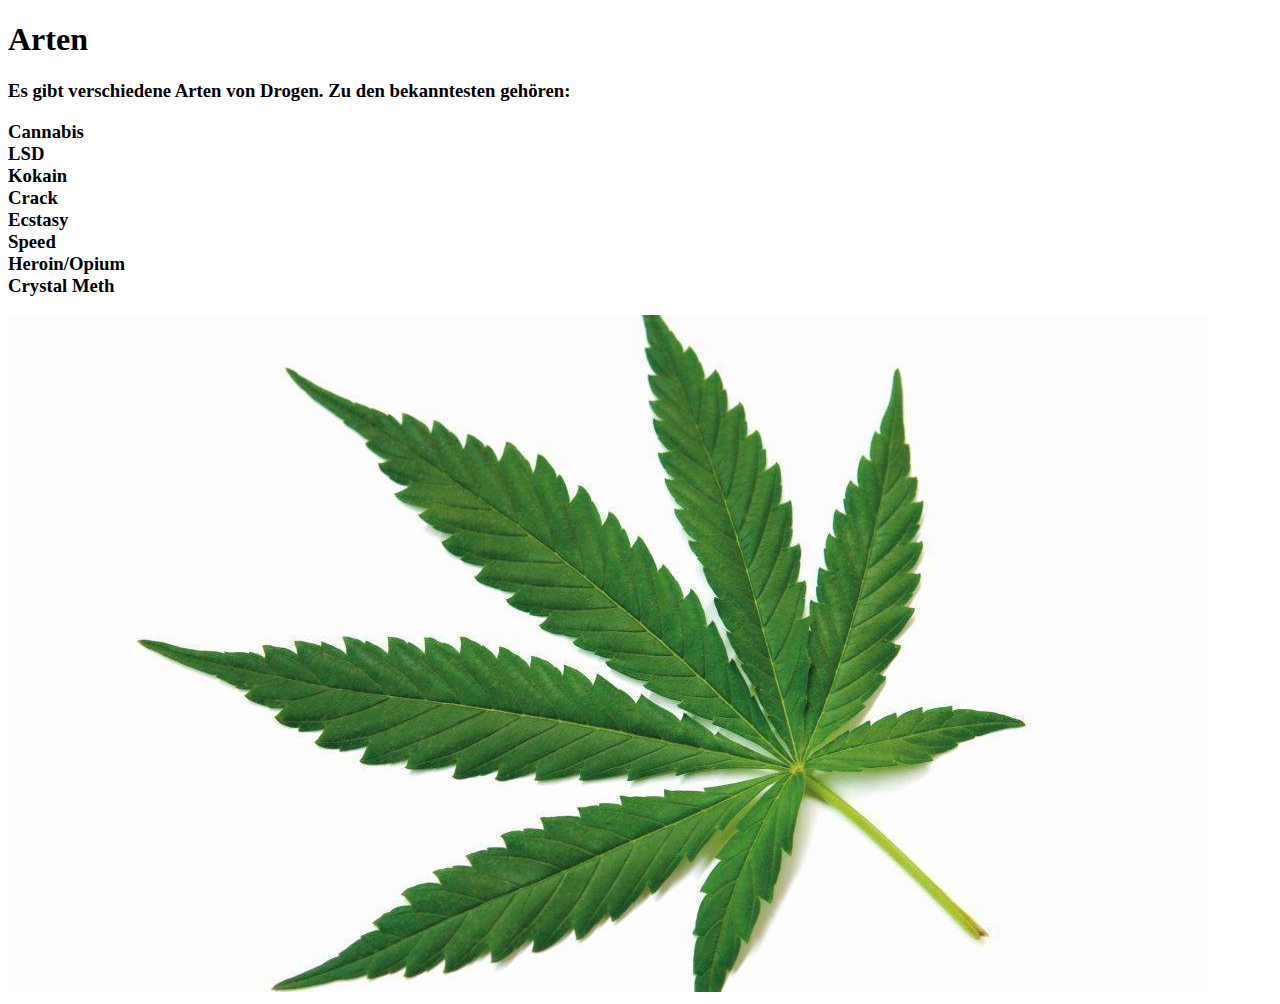
==== ArtenVonDrogen.html @ 0634b5c5 "art" ====
<!DOCTYPE html>
<html lang="en">
<head>
    <meta charset="UTF-8">
    <meta http-equiv="X-UA-Compatible" content="IE=edge">
    <meta name="viewport" content="width=device-width, initial-scale=1.0">
    <title>Document</title>
</head>
<body>
    <p><h1>Arten</h1></p>

    <h3><p>Es gibt verschiedene Arten von Drogen. Zu den bekanntesten gehören:</p>
        Cannabis<br>
        LSD<br>
        Kokain<br>
        Crack<br>
        Ecstasy<br>
        Speed<br>
        Heroin/Opium<br>
        Crystal Meth</h3>

        <img src = "ArtenVonDrogen_Images/Cannabis.jpg">

</body>
</html>
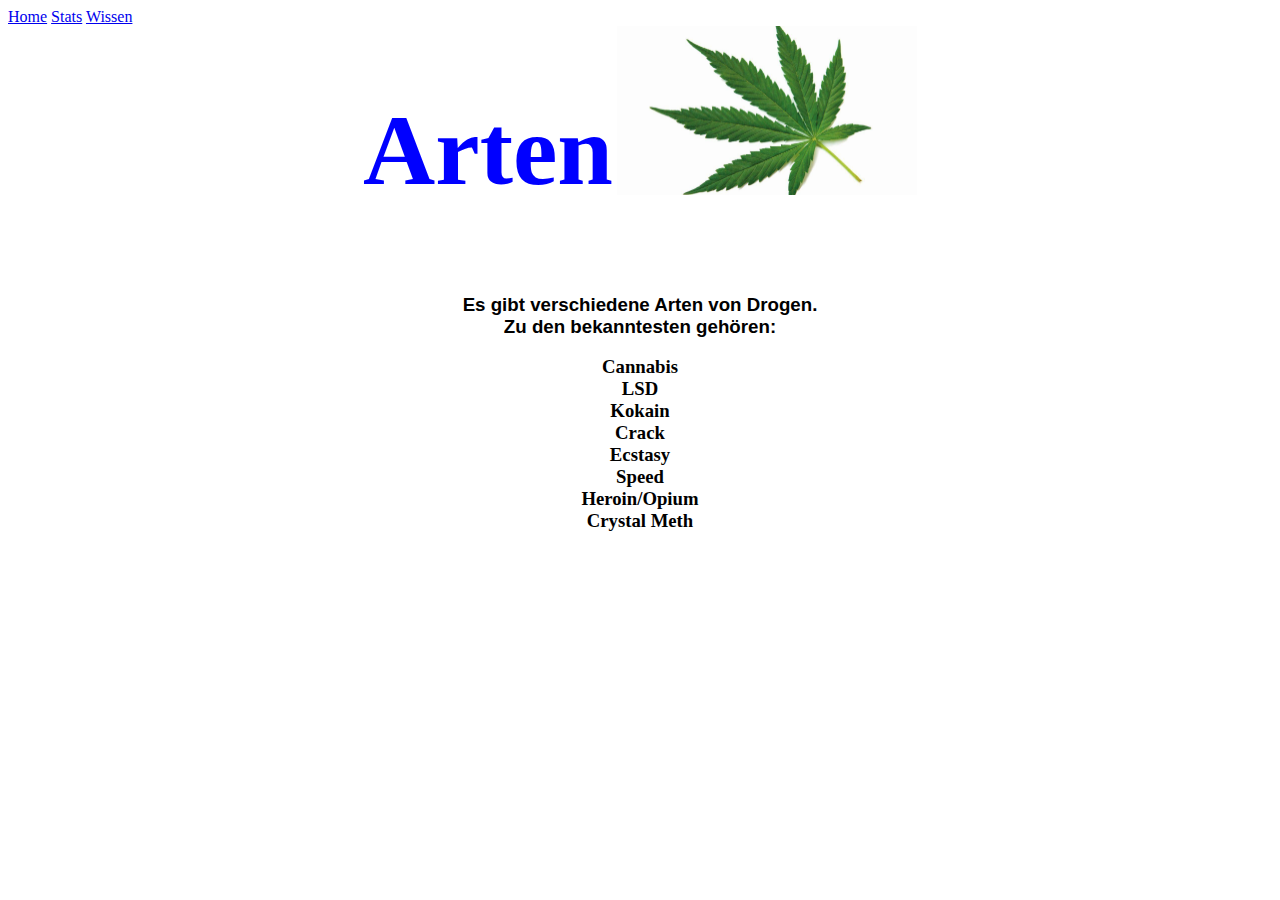
==== commit 2b69de92: "Arten_css" ====
--- a/ArtenVonDrogen.html
+++ b/ArtenVonDrogen.html
@@ -1,15 +1,19 @@
 <!DOCTYPE html>
 <html lang="en">
 <head>
-    <meta charset="UTF-8">
-    <meta http-equiv="X-UA-Compatible" content="IE=edge">
-    <meta name="viewport" content="width=device-width, initial-scale=1.0">
-    <title>Document</title>
+    <link rel="style" href="ArtenVonDrogen.css"/>
+   
+    <title>Arten von Drogen</title>
 </head>
 <body>
-    <p><h1>Arten</h1></p>
+    <a class="active" href="index.html">Home</a>
+    <a href="https://mobalytics.gg/">Stats</a>
+    <a href="#https://de.wikipedia.org/wiki/Droge">Wissen</a>
+    <div style="text-align: center;">
+    <h1 style="color:blue; font-size:100px; display: inline-block; ">Arten</h1>
+        <img src = "ArtenVonDrogen_Images/Cannabis.jpg" style="width:300px; vertical-align: top; display: inline-block;"><br>
 
-    <h3><p>Es gibt verschiedene Arten von Drogen. Zu den bekanntesten gehören:</p>
+    <h3 ><p style="font-family:Verdana, Geneva, Tahoma, sans-serif">Es gibt verschiedene Arten von Drogen.<br> Zu den bekanntesten gehören:</p>
         Cannabis<br>
         LSD<br>
         Kokain<br>
@@ -18,8 +22,8 @@
         Speed<br>
         Heroin/Opium<br>
         Crystal Meth</h3>
-
-        <img src = "ArtenVonDrogen_Images/Cannabis.jpg">
+</div>
+        
 
 </body>
 </html>--- a/ArtenVonDrogen.css
+++ b/ArtenVonDrogen.css
@@ -0,0 +1,7 @@
+body {
+    font-family:monospace;
+}
+img {
+    width: 200px;
+    height: 100000px;
+}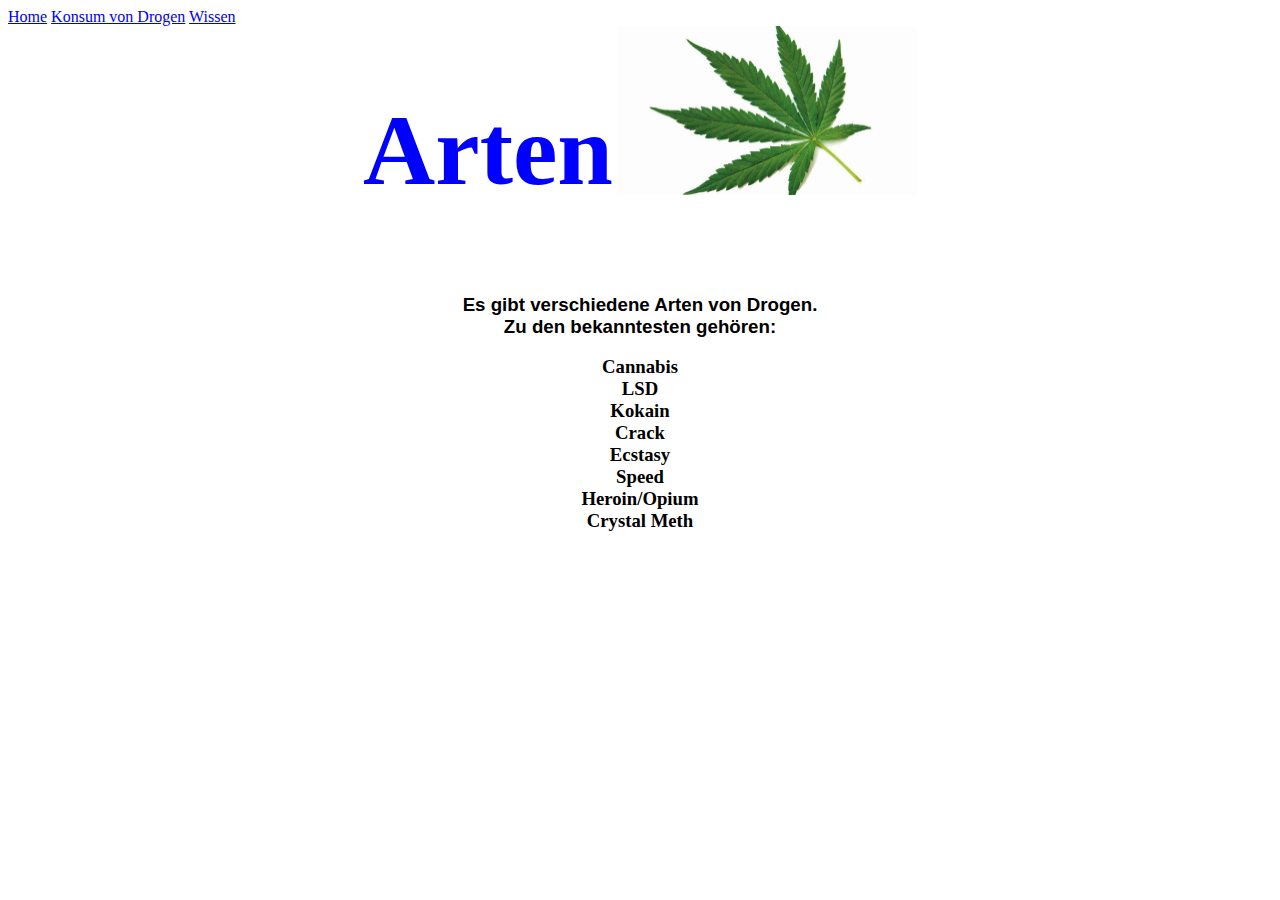
==== commit 4271e9a6: "KonsumVonDrogen" ====
--- a/ArtenVonDrogen.html
+++ b/ArtenVonDrogen.html
@@ -5,9 +5,9 @@
    
     <title>Arten von Drogen</title>
 </head>
-<body>
+<body >
     <a class="active" href="index.html">Home</a>
-    <a href="https://mobalytics.gg/">Stats</a>
+    <a href="KonsumVonDrogen.html">Konsum von Drogen</a>
     <a href="#https://de.wikipedia.org/wiki/Droge">Wissen</a>
     <div style="text-align: center;">
     <h1 style="color:blue; font-size:100px; display: inline-block; ">Arten</h1>
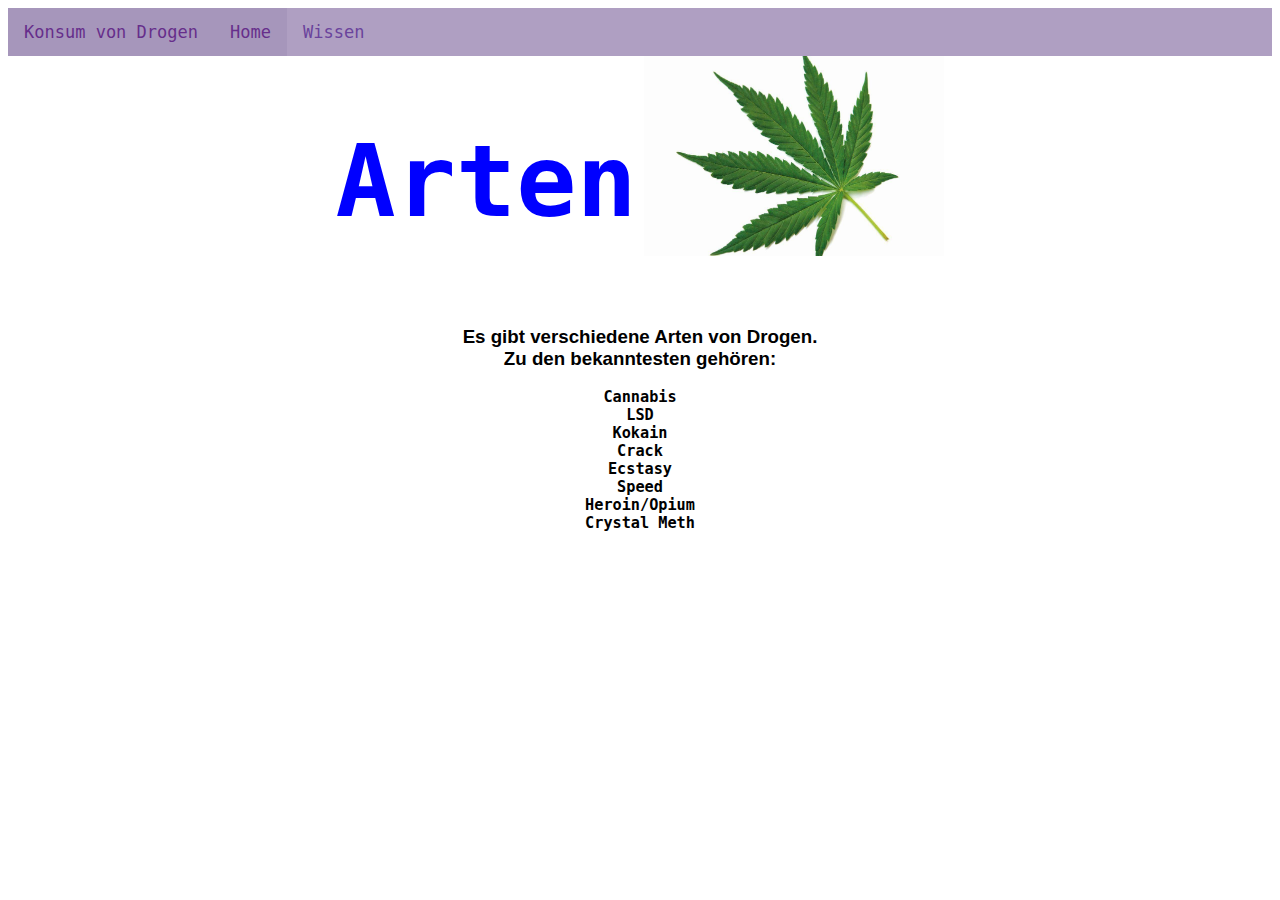
==== commit a000f3a9: "Arten Nav Fix" ====
--- a/ArtenVonDrogen.html
+++ b/ArtenVonDrogen.html
@@ -1,14 +1,17 @@
 <!DOCTYPE html>
 <html lang="en">
 <head>
-    <link rel="style" href="ArtenVonDrogen.css"/>
+    <link rel="stylesheet" href="ArtenVonDrogen.css"/>
    
     <title>Arten von Drogen</title>
 </head>
 <body >
-    <a class="active" href="index.html">Home</a>
-    <a href="KonsumVonDrogen.html">Konsum von Drogen</a>
-    <a href="#https://de.wikipedia.org/wiki/Droge">Wissen</a>
+    <div class="topnav">
+        <a class="active" href="KonsumVonDrogen.html">Konsum von Drogen</a>
+        <a class="active" href="index.html">Home</a>
+        <a href="#https://de.wikipedia.org/wiki/Droge">Wissen</a>
+    </div>
+
     <div style="text-align: center;">
     <h1 style="color:blue; font-size:100px; display: inline-block; ">Arten</h1>
         <img src = "ArtenVonDrogen_Images/Cannabis.jpg" style="width:300px; vertical-align: top; display: inline-block;"><br>
@@ -26,4 +29,4 @@
         
 
 </body>
-</html>+</html> --- a/ArtenVonDrogen.css
+++ b/ArtenVonDrogen.css
@@ -3,5 +3,28 @@
 }
 img {
     width: 200px;
-    height: 100000px;
+    height: 200px;
+}
+.topnav {
+    overflow: hidden;
+    background-color: rgb(175, 159, 194);
+    } 
+  
+.topnav a {
+    float: left;
+    color:  #6a439c;
+    text-align: center;
+    padding: 14px 16px;
+    text-decoration: none;
+    font-size: 17px;
+}
+  
+.topnav a:hover {
+    background-color: rgb(102, 46, 139);
+    color: black;
+}
+  
+.topnav a.active {
+    background-color: #a696bb;
+    color: rgb(102, 46, 139);
 }